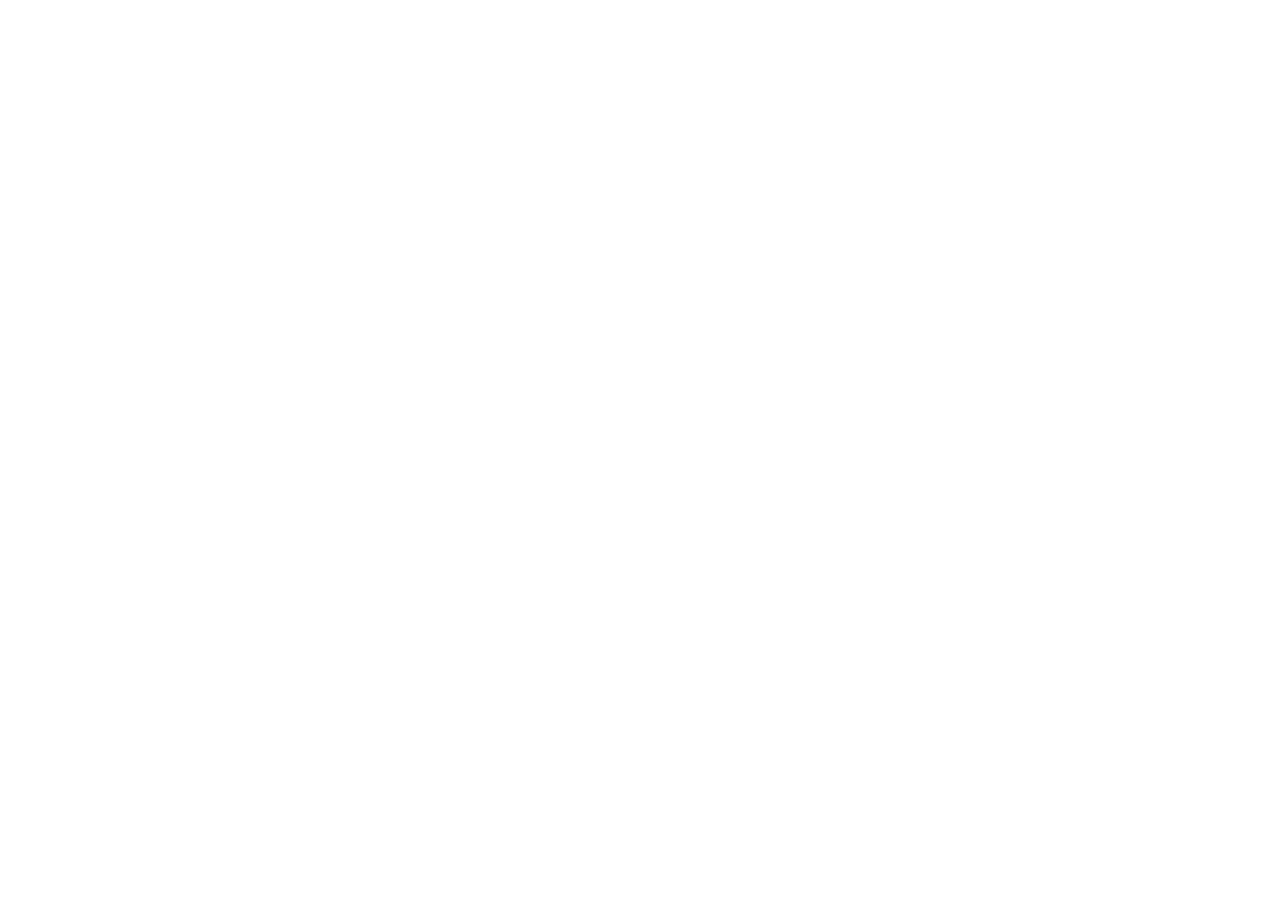
==== index.html @ 51bf6efc "Add index.html and styles.css" ====
<!DOCTYPE html>
<!--CSS lesson 1-->
<html lang="en">
    <head>
        <meta charset="utf-8">
        <link rel="stylesheet" href="styles.css">
        <title>CSS 1</title>
    </head>

    <body>

    </body>
</html>
---- styles.css ----
/* CSS lesson 1 */

div {
    color:white;
    background-color: red;
}
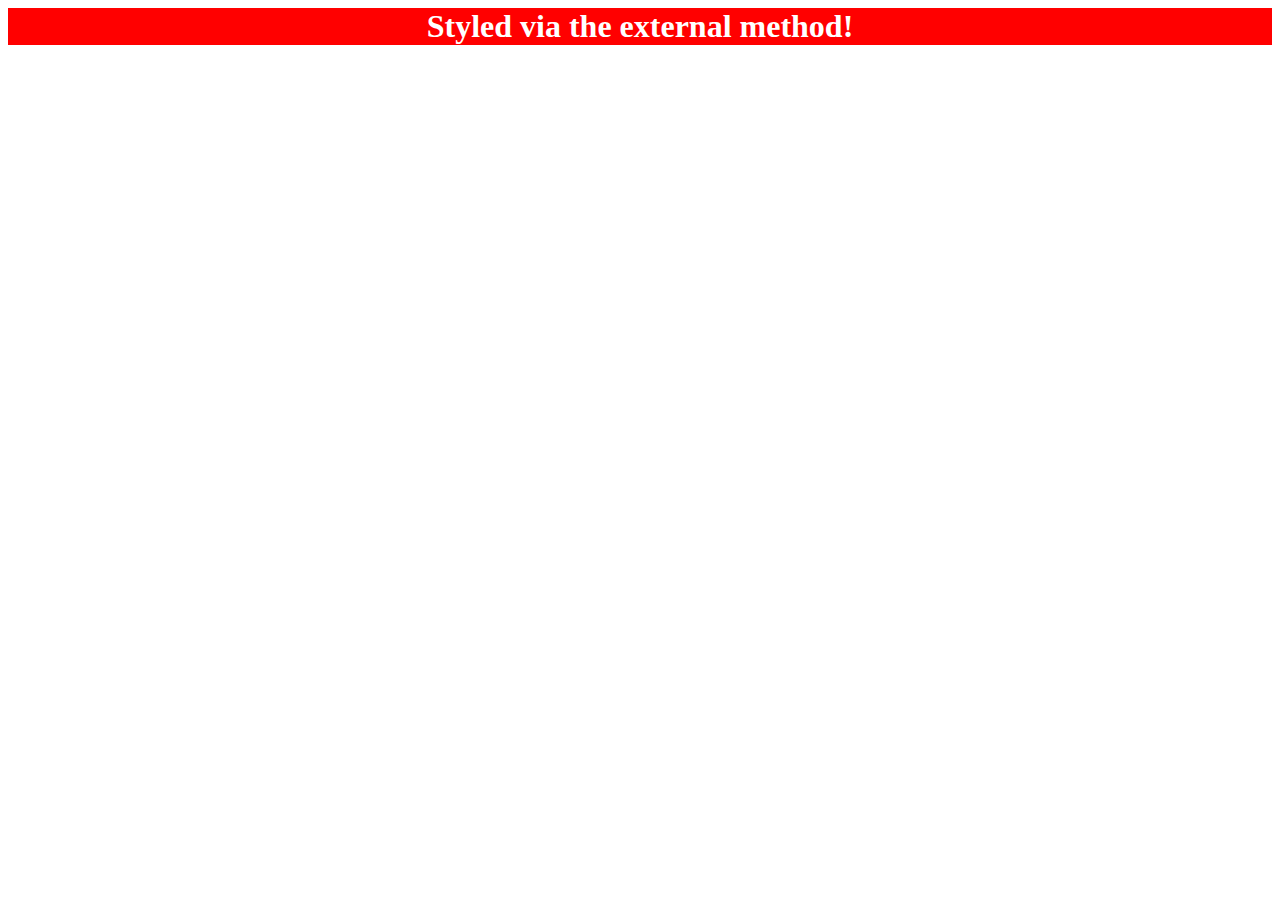
==== commit 743634c6: "Edit properties of external CSS" ====
--- a/index.html
+++ b/index.html
@@ -8,6 +8,8 @@
     </head>
 
     <body>
-
+        <div>
+            Styled via the external method!
+        </div>
     </body>
 </html>--- a/styles.css
+++ b/styles.css
@@ -3,4 +3,7 @@
 div {
     color:white;
     background-color: red;
+    font-size: 32px;
+    text-align: center;
+    font-weight: bold;
 }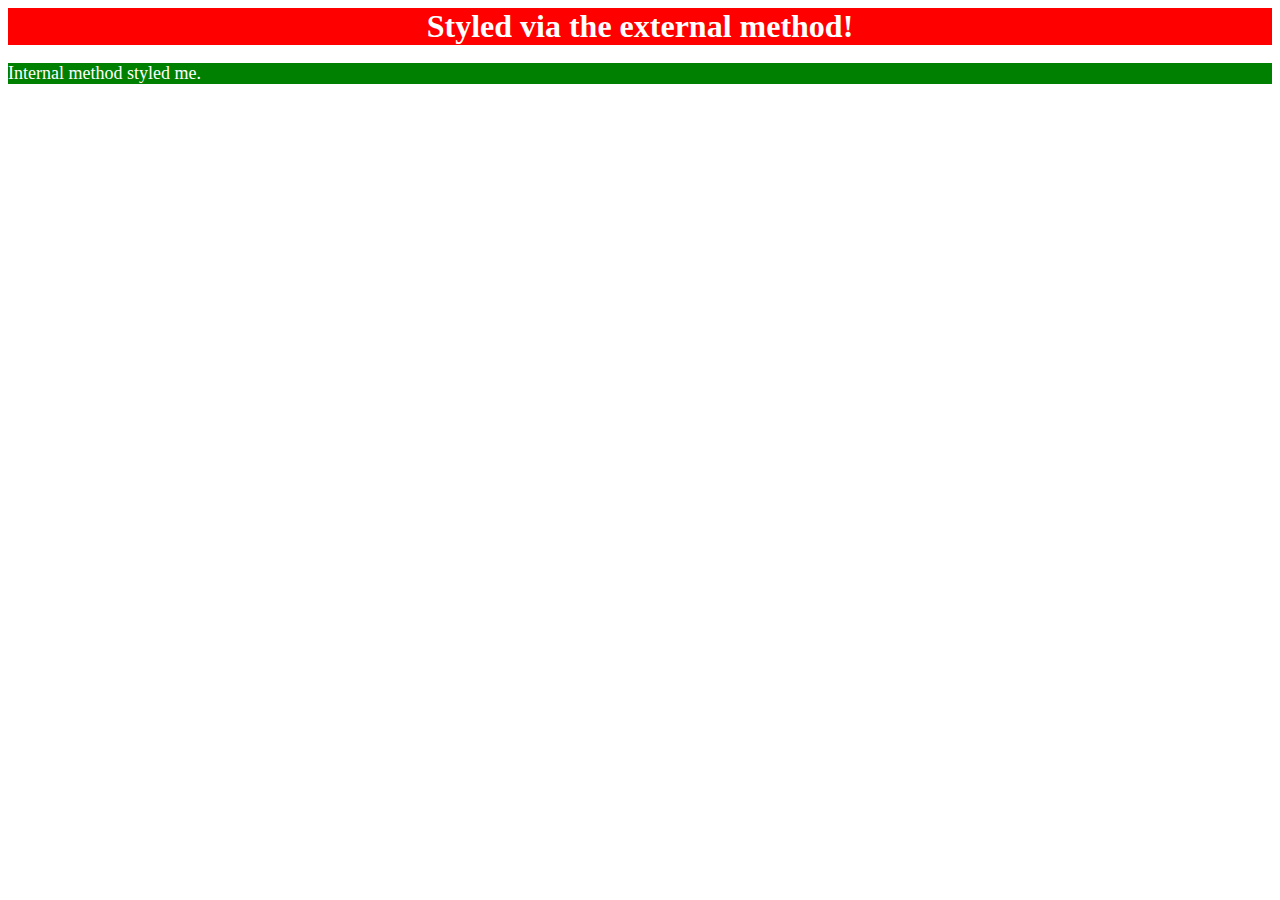
==== commit 6fd5dfb0: "Add internal method for CSS" ====
--- a/index.html
+++ b/index.html
@@ -5,11 +5,22 @@
         <meta charset="utf-8">
         <link rel="stylesheet" href="styles.css">
         <title>CSS 1</title>
+        <style>
+            p {
+                color:white;
+                background-color: green;
+                font-size: 18px;
+            }
+        </style>
     </head>
 
     <body>
         <div>
             Styled via the external method!
         </div>
+
+        <p>
+            Internal method styled me.
+        </p>
     </body>
 </html>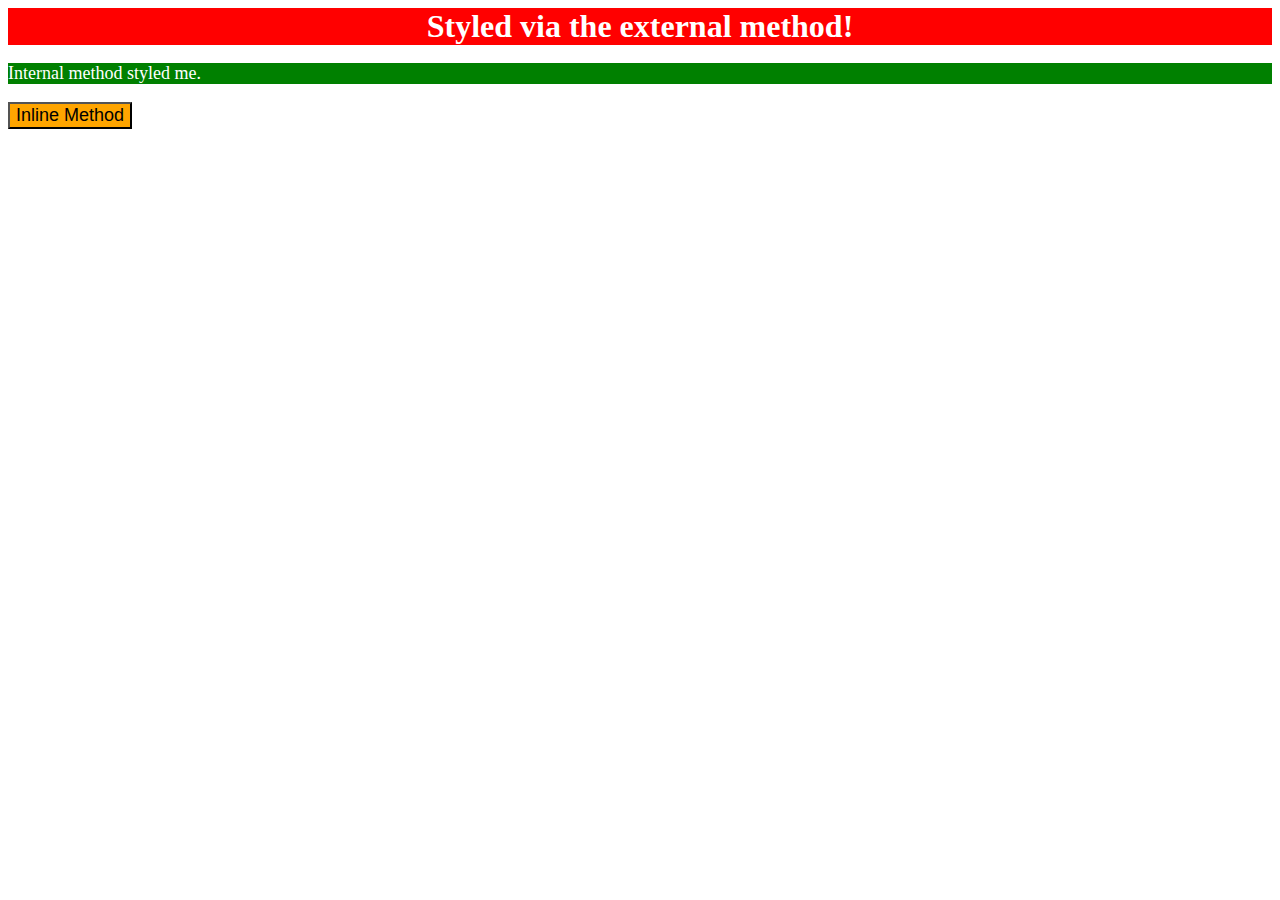
==== commit 44ab0c4a: "Add inline method to index.html" ====
--- a/index.html
+++ b/index.html
@@ -22,5 +22,9 @@
         <p>
             Internal method styled me.
         </p>
+
+        <button style="color:black; background-color: orange; font-size: 18px;">
+            Inline Method
+        </button>
     </body>
 </html>